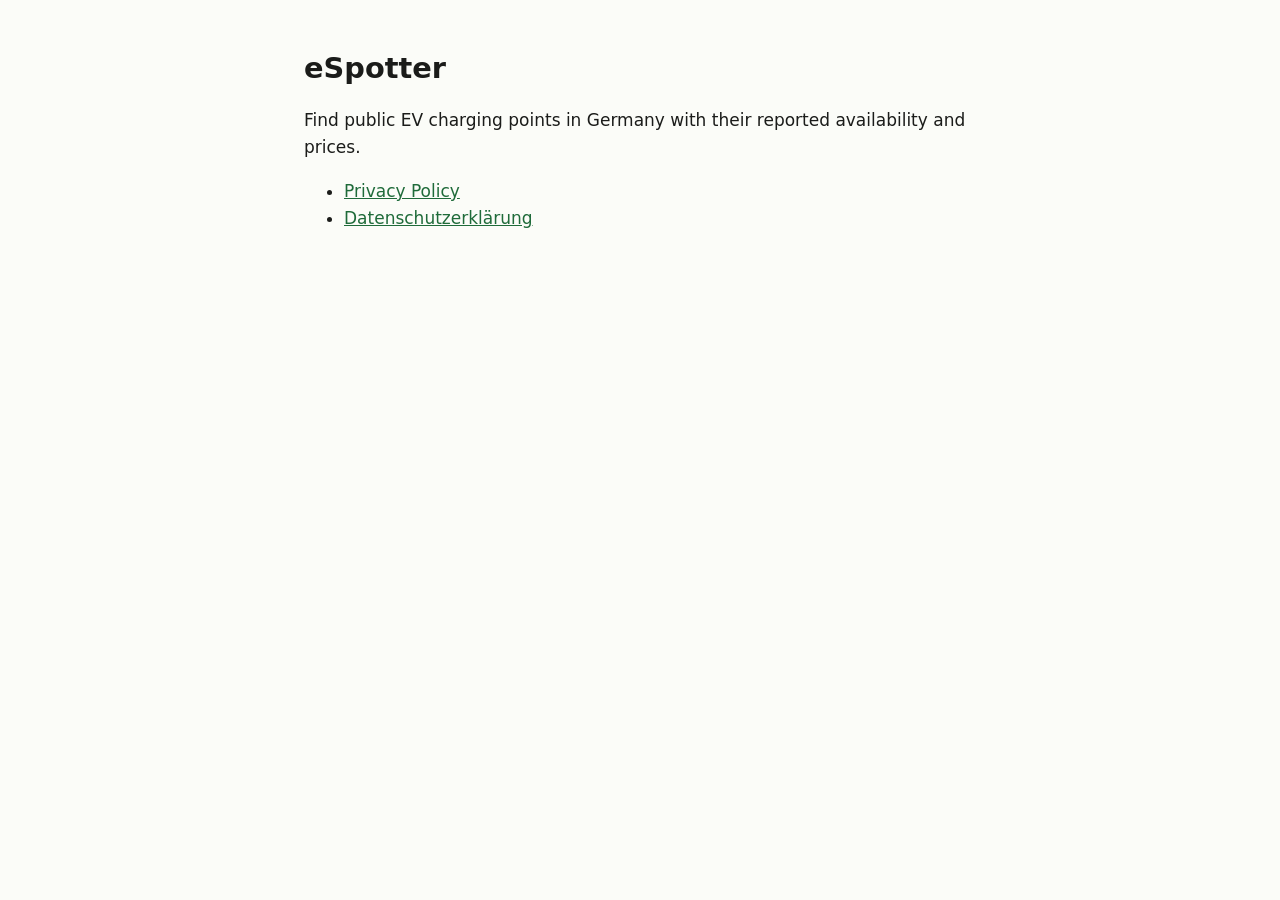
==== espotter/index.html @ ce432d81 "Add eSpotter privacy policy pages English and German privacy policy for the eSpotter Android app, co" ====
<!doctype html>
<html lang="en">
<head>
<meta charset="utf-8">
<meta name="viewport" content="width=device-width, initial-scale=1">
<title>eSpotter</title>
<link rel="stylesheet" href="style.css">
</head>
<body>
<main>
<h1>eSpotter</h1>
<p>Find public EV charging points in Germany with their reported availability and prices.</p>
<ul>
<li><a href="privacy/">Privacy Policy</a></li>
<li><a href="datenschutz/" lang="de">Datenschutzerklärung</a></li>
</ul>
</main>
</body>
</html>
---- espotter/style.css ----
:root {
  color-scheme: light dark;
  --text: #1b1c1a;
  --muted: #5b5f58;
  --link: #1f6b3a;
  --background: #fbfcf8;
}

@media (prefers-color-scheme: dark) {
  :root {
    --text: #e3e3de;
    --muted: #a9ada5;
    --link: #8fd5a1;
    --background: #121411;
  }
}

body {
  margin: 0;
  background: var(--background);
  color: var(--text);
  font: 17px/1.6 system-ui, -apple-system, "Segoe UI", Roboto, sans-serif;
}

main {
  max-width: 42rem;
  margin: 0 auto;
  padding: 2rem 1rem 4rem;
}

h1 {
  font-size: 1.8rem;
  line-height: 1.25;
}

h2 {
  font-size: 1.2rem;
  margin-top: 2rem;
}

a {
  color: var(--link);
}

code {
  font-size: 0.95em;
}

.lang {
  text-align: right;
  margin: 0;
}

footer {
  margin-top: 3rem;
  color: var(--muted);
  font-size: 0.9rem;
}
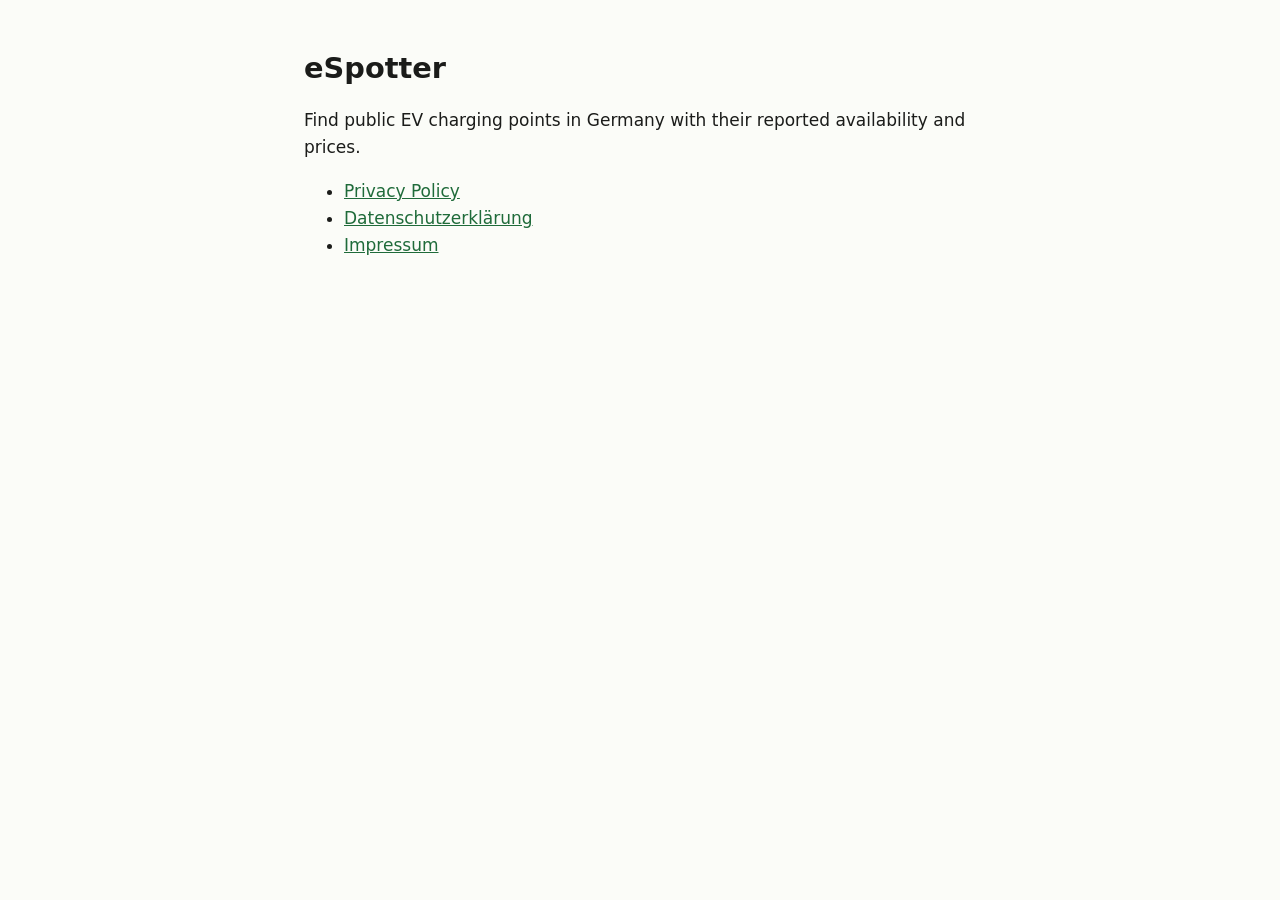
==== commit 6edfb122: "Shorten eSpotter privacy policy and add Impressum Keep what GDPR Art. 13 and Google's User Data poli" ====
--- a/espotter/index.html
+++ b/espotter/index.html
@@ -13,6 +13,7 @@
 <ul>
 <li><a href="privacy/">Privacy Policy</a></li>
 <li><a href="datenschutz/" lang="de">Datenschutzerklärung</a></li>
+<li><a href="impressum/" lang="de">Impressum</a></li>
 </ul>
 </main>
 </body>
